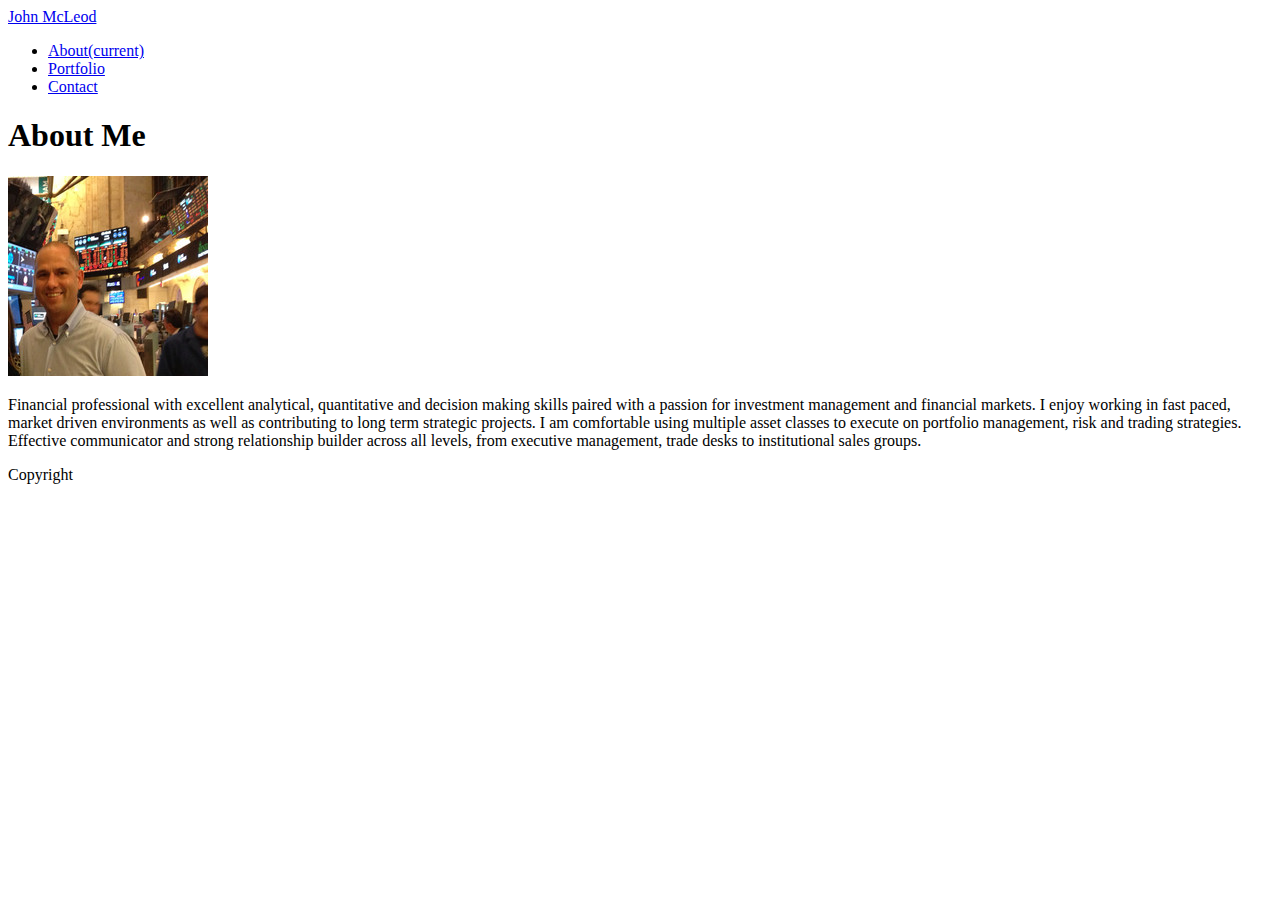
==== index.html @ adb8e432 "copy files to Responsive" ====
<!DOCTYPE html>
<html>
<head>
    <meta charset="utf-8" />
    <meta http-equiv="X-UA-Compatible" content="IE=edge">
    <title>Page Title</title>
    <meta name="viewport" content="width=device-width, initial-scale=1">
    <script src="main.js"></script>
    <link rel="stylesheet" href="https://stackpath.bootstrapcdn.com/bootstrap/4.1.0/css/bootstrap.min.css" integrity="sha384-9gVQ4dYFwwWSjIDZnLEWnxCjeSWFphJiwGPXr1jddIhOegiu1FwO5qRGvFXOdJZ4" crossorigin="anonymous">
    <link rel="stylesheet" type="text/css" media="screen" href="assets/style.css" />

</head>
<body>
    <header id="masthead">
        <div class="container">
                    <a href="index.html" id="logo">John McLeod</a>                           
                        <nav class="navbar navbar-expand-lg navbar-light bg-light justify-content-end">
                                <ul class="navbar-nav">
                                <li class="nav-item active">
                                  <a class="nav-link" href="index.html">About<span class="sr-only">(current)</span></a>
                                </li>
                                <li class="nav-item">
                                  <a class="nav-link" href="portfolio.html">Portfolio</a>
                                </li>
                                <li class="nav-item">
                                  <a class="nav-link" href="contact.html">Contact</a>
                                </li>
                                </ul>
                            </div>
                        </nav>
        </div>
    </header>  
            <div class="container" id="main-container"> 
            <section class="main-section">
            <!-- <div class="row">
                <div class="col-md-2">
                    <p>&nbsp;</p>
                    </div>
            </div>
                <div class="col-md-8"> -->
                <div>
                    <h1>About Me</h1>
                </div>
                <!-- <div class="row">
                    <div class="col-md-12">    
                    <Div> -->
                       <img src="Assets/Profilepic.jpg" class="auth-image" alt="John McLeod CFA"> 
                        </img>
                    <p id="bio">Financial professional with excellent analytical, quantitative and decision making skills paired with a passion for investment management and financial markets. I enjoy working in fast paced, market driven environments as well as contributing to long term strategic projects. I am comfortable using multiple asset classes to execute on portfolio management, risk and trading strategies. Effective communicator and strong relationship builder across all levels, from executive management, trade desks to institutional sales groups.      
                    </p>
                </div>
                <!-- </div>
            <div class="col-md-2">
                <p>&nbsp;</p>
            </div> -->
            </section>
            </body>
        <Div
             class="page-wrap">
        </Div>
    </div>
</div>
    <footer>
        <div class="row">
            <div class="col-md-12">
                    <p>Copyright</p>
            </div>
        </div>
    </footer>  
    
         

</html>
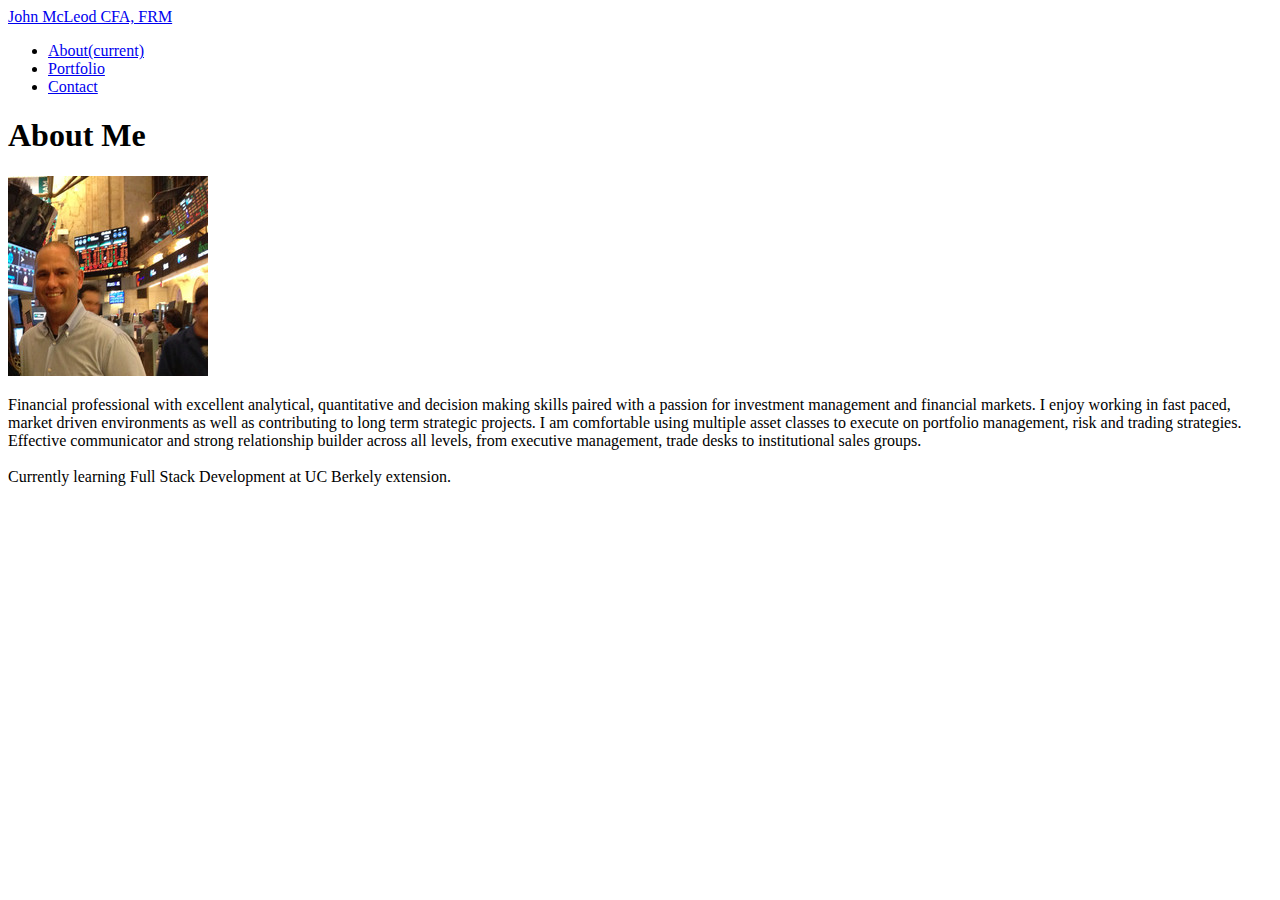
==== commit 05052253: "change style stil WIP" ====
--- a/index.html
+++ b/index.html
@@ -5,15 +5,13 @@
     <meta http-equiv="X-UA-Compatible" content="IE=edge">
     <title>Page Title</title>
     <meta name="viewport" content="width=device-width, initial-scale=1">
-    <script src="main.js"></script>
+    <link rel="stylesheet" type="text/css" media="screen" href="assets/style.css">
     <link rel="stylesheet" href="https://stackpath.bootstrapcdn.com/bootstrap/4.1.0/css/bootstrap.min.css" integrity="sha384-9gVQ4dYFwwWSjIDZnLEWnxCjeSWFphJiwGPXr1jddIhOegiu1FwO5qRGvFXOdJZ4" crossorigin="anonymous">
-    <link rel="stylesheet" type="text/css" media="screen" href="assets/style.css" />
-
 </head>
 <body>
     <header id="masthead">
         <div class="container">
-                    <a href="index.html" id="logo">John McLeod</a>                           
+                    <a href="index.html" id="logo">John McLeod CFA, FRM</a>                           
                         <nav class="navbar navbar-expand-lg navbar-light bg-light justify-content-end">
                                 <ul class="navbar-nav">
                                 <li class="nav-item active">
@@ -46,7 +44,9 @@
                     <Div> -->
                        <img src="Assets/Profilepic.jpg" class="auth-image" alt="John McLeod CFA"> 
                         </img>
-                    <p id="bio">Financial professional with excellent analytical, quantitative and decision making skills paired with a passion for investment management and financial markets. I enjoy working in fast paced, market driven environments as well as contributing to long term strategic projects. I am comfortable using multiple asset classes to execute on portfolio management, risk and trading strategies. Effective communicator and strong relationship builder across all levels, from executive management, trade desks to institutional sales groups.      
+                    <p id="bio">Financial professional with excellent analytical, quantitative and decision making skills paired with a passion for investment management and financial markets. I enjoy working in fast paced, market driven environments as well as contributing to long term strategic projects. I am comfortable using multiple asset classes to execute on portfolio management, risk and trading strategies. Effective communicator and strong relationship builder across all levels, from executive management, trade desks to institutional sales groups.     
+                    <br></br>
+                    Currently learning Full Stack Development at UC Berkely extension.
                     </p>
                 </div>
                 <!-- </div>
@@ -63,7 +63,7 @@
     <footer>
         <div class="row">
             <div class="col-md-12">
-                    <p>Copyright</p>
+                    <p></p>
             </div>
         </div>
     </footer>  
